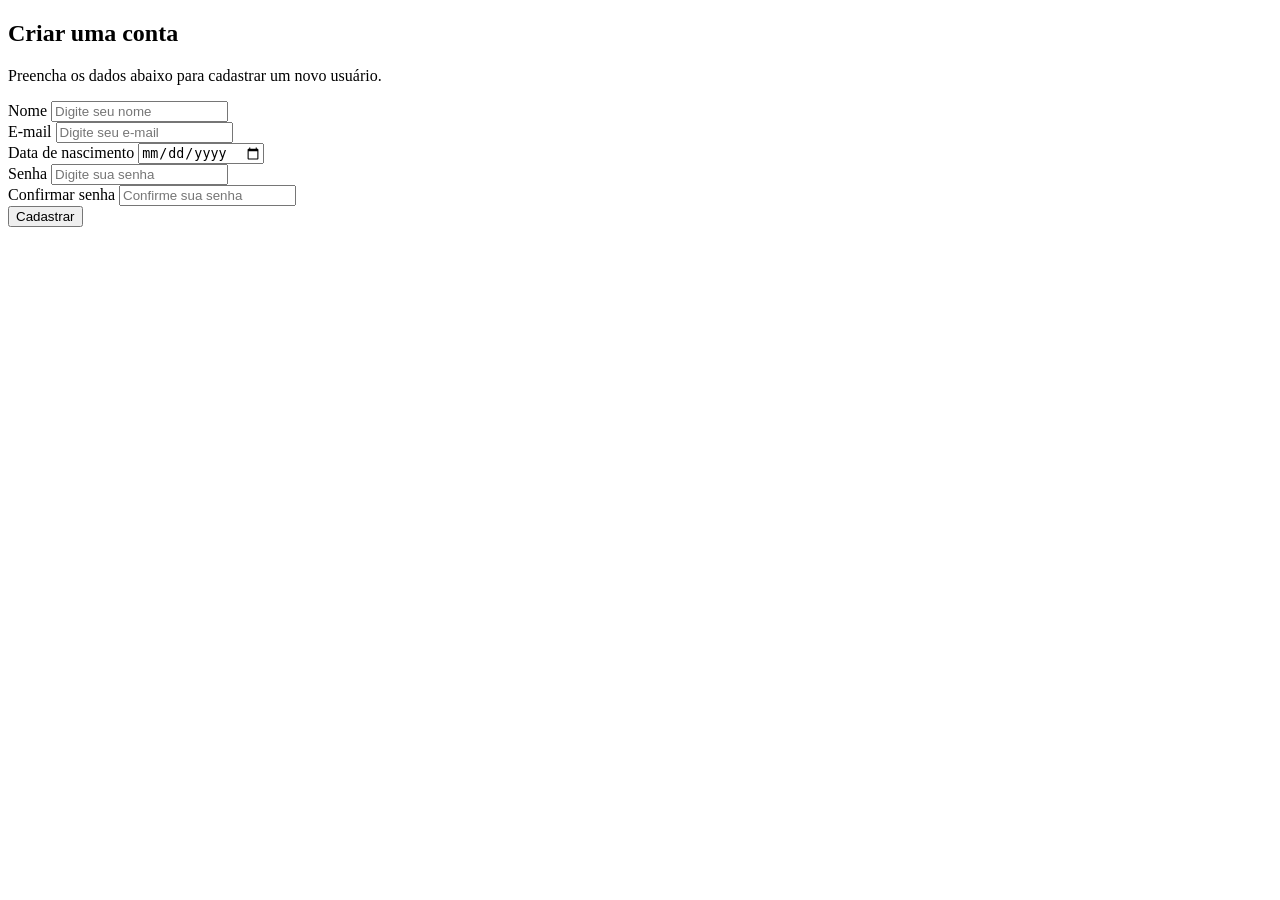
==== templates/cadastrarusuario.html @ cc68b7ef "aula 2808" ====
<!DOCTYPE html>

<html lang="pt-BR">
<head>
    <meta charset="UTF-8">
    <meta name="viewport" content="width=device-width, initial-scale=1.0">


<title>Cadastrar Usuário</title>

<link rel="stylesheet" href="{{ url_for('static', filename='cadastro.css') }}">


</head>

<body>


<main class="container">

    <section class="card">

        <div class="card-header">
            <h1>Criar uma conta</h1>
            <p>Preencha os dados abaixo para cadastrar um novo usuário.</p>
        </div>

        <form action="/cadastrarusuario" method="post">

            <div class="form-group">
                <label for="nome">Nome</label>
                <input
                    type="text"
                    id="nome"
                    name="nome"
                    placeholder="Digite seu nome"
                    autocomplete="name"
                    required
                >
            </div>

            <div class="form-group">
                <label for="email">E-mail</label>
                <input
                    type="email"
                    id="email"
                    name="email"
                    placeholder="Digite seu e-mail"
                    autocomplete="email"
                    required
                >
            </div>

            <div class="form-group">
                <label for="nascimento">Data de nascimento</label>
                <input
                    type="date"
                    id="nascimento"
                    name="nascimento"
                    required
                >
            </div>

            <div class="form-group">
                <label for="senha">Senha</label>
                <input
                    type="password"
                    id="senha"
                    name="senha"
                    placeholder="Digite sua senha"
                    autocomplete="new-password"
                    required
                >
            </div>

            <div class="form-group">
                <label for="confirma">Confirmar senha</label>
                <input
                    type="password"
                    id="confirma"
                    name="confirma"
                    placeholder="Confirme sua senha"
                    autocomplete="new-password"
                    required
                >
            </div>

            <button type="submit">
                Cadastrar
            </button>

        </form>

    </section>

</main>


</body>
</html>
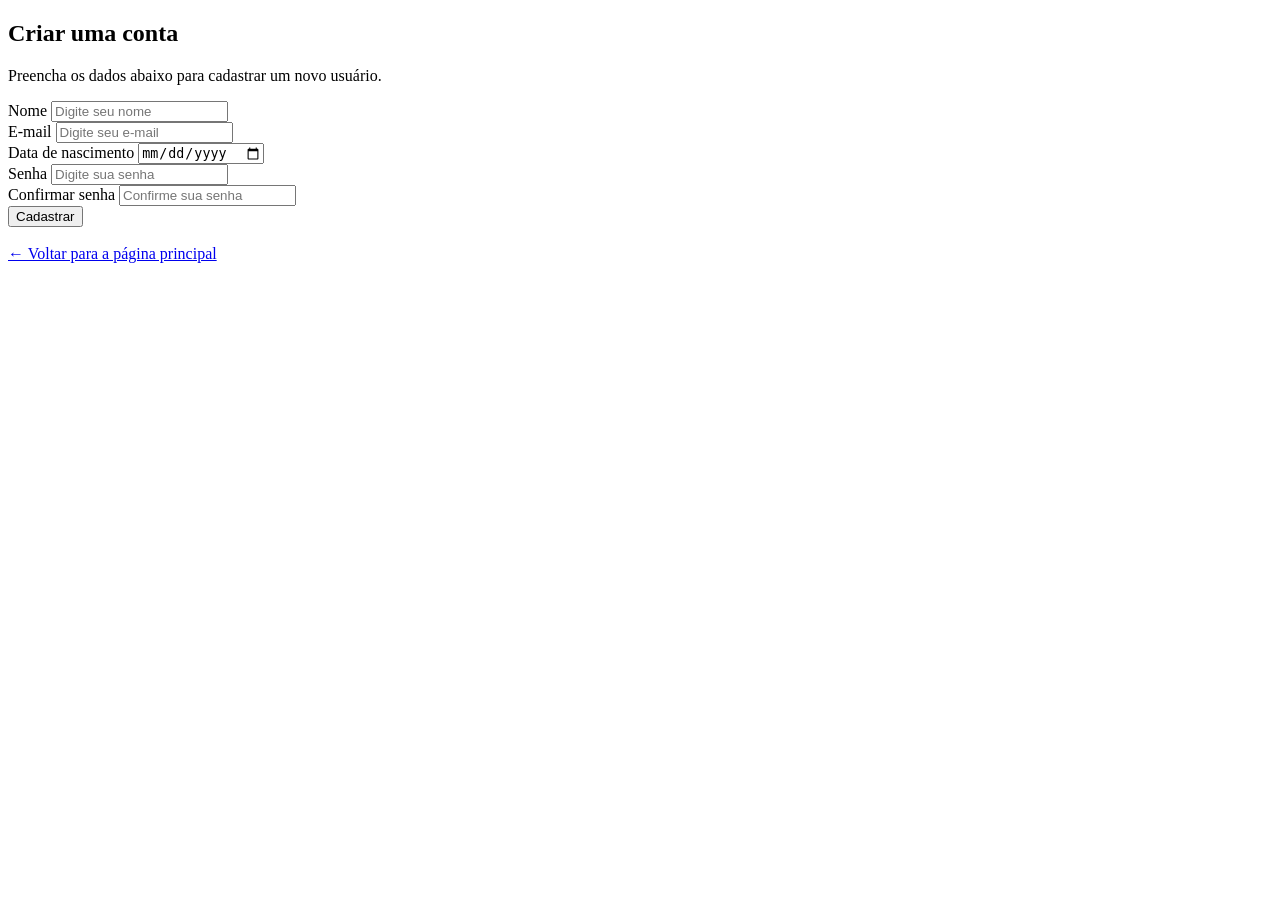
==== commit 570a2126: "aula 2808" ====
--- a/templates/cadastrarusuario.html
+++ b/templates/cadastrarusuario.html
@@ -89,9 +89,12 @@
                 Cadastrar
             </button>
 
-        </form>
+        </form><br>
+        <a href="/login" class="voltar">
+            ← Voltar para a página principal
+        </a>
+    </section>
 
-    </section>
 
 </main>
 
